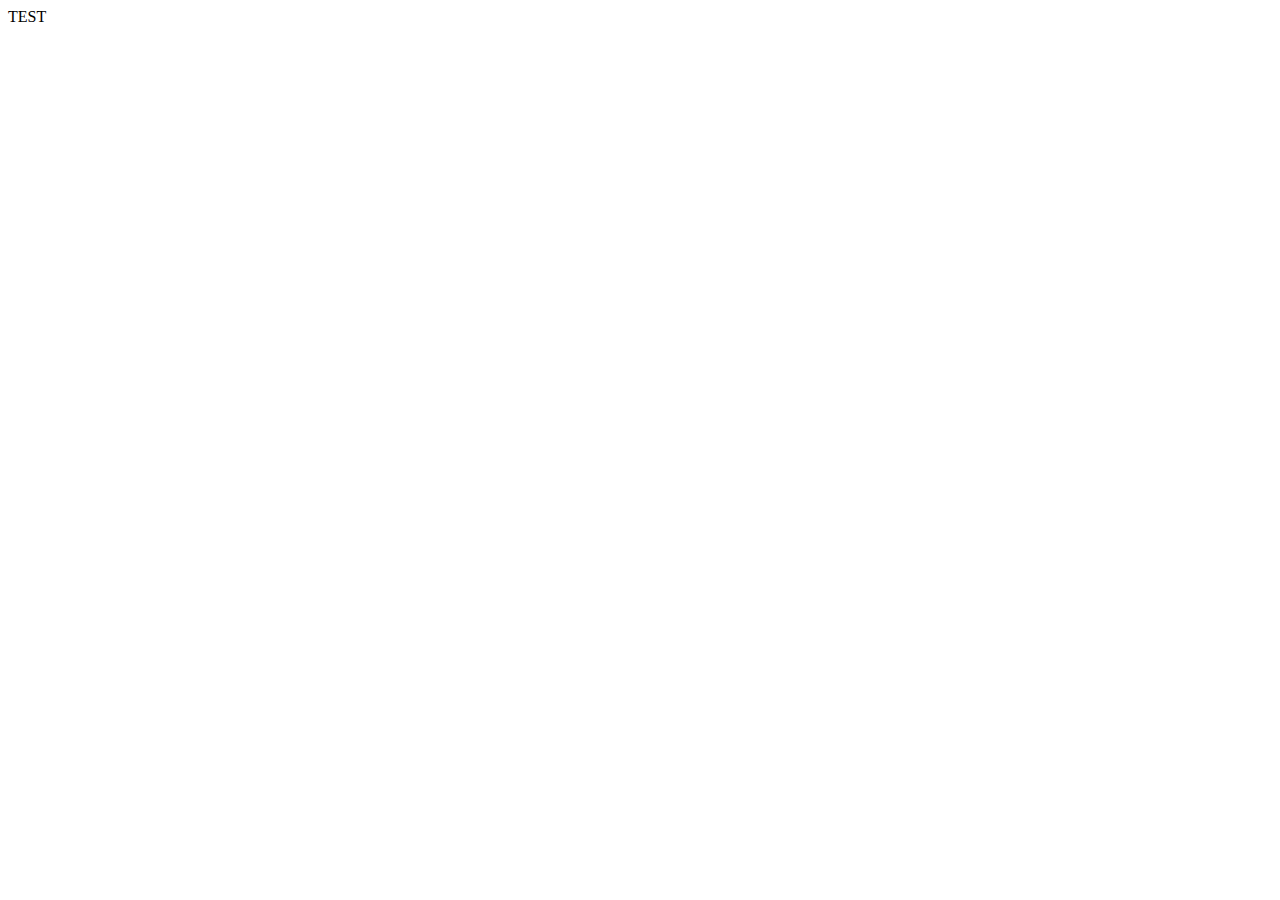
==== index.html @ de59dce8 "first touch index.html with just test content" ====
<!DOCTYPE html>
<html lang="en">
<head>
    <meta charset="UTF-8">
    <meta name="viewport" content="width=device-width, initial-scale=1.0">
    <meta http-equiv="X-UA-Compatible" content="ie=edge">
    <title>Document</title>
</head>
<body>
    TEST
</body>
</html>
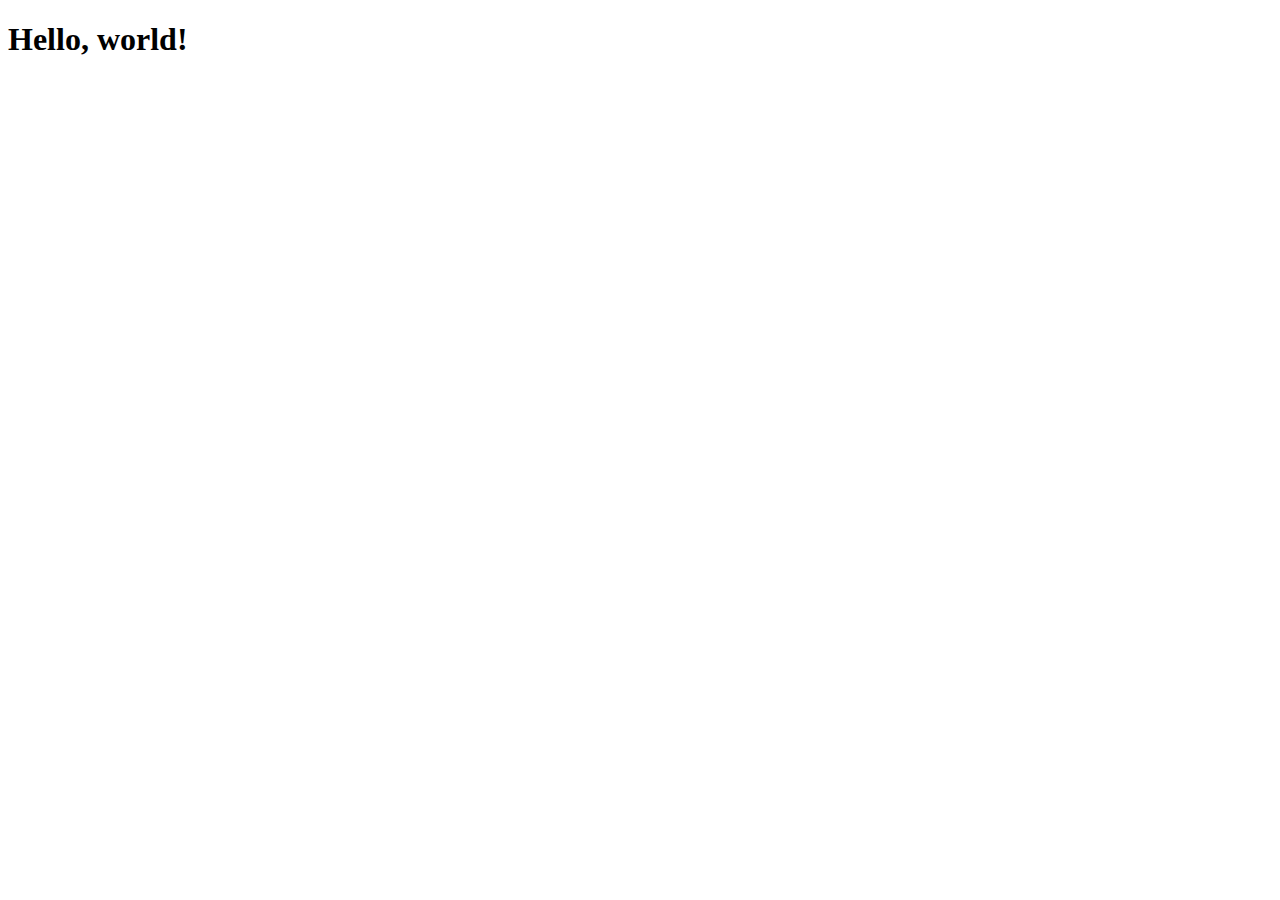
==== commit c94cb4bc: "add bootstrap 4.1.3" ====
--- a/index.html
+++ b/index.html
@@ -1,12 +1,22 @@
 <!DOCTYPE html>
 <html lang="en">
-<head>
-    <meta charset="UTF-8">
-    <meta name="viewport" content="width=device-width, initial-scale=1.0">
-    <meta http-equiv="X-UA-Compatible" content="ie=edge">
-    <title>Document</title>
-</head>
-<body>
-    TEST
-</body>
+  <head>
+    <!-- Required meta tags -->
+    <meta charset="utf-8">
+    <meta name="viewport" content="width=device-width, initial-scale=1, shrink-to-fit=no">
+
+    <!-- Bootstrap CSS -->
+    <link rel="stylesheet" href="https://stackpath.bootstrapcdn.com/bootstrap/4.1.3/css/bootstrap.min.css" integrity="sha384-MCw98/SFnGE8fJT3GXwEOngsV7Zt27NXFoaoApmYm81iuXoPkFOJwJ8ERdknLPMO" crossorigin="anonymous">
+
+    <title>Fickry Bil Iman Portofolio</title>
+  </head>
+  <body>
+    <h1>Hello, world!</h1>
+
+    <!-- Optional JavaScript -->
+    <!-- jQuery first, then Popper.js, then Bootstrap JS -->
+    <script src="https://code.jquery.com/jquery-3.3.1.slim.min.js" integrity="sha384-q8i/X+965DzO0rT7abK41JStQIAqVgRVzpbzo5smXKp4YfRvH+8abtTE1Pi6jizo" crossorigin="anonymous"></script>
+    <script src="https://cdnjs.cloudflare.com/ajax/libs/popper.js/1.14.3/umd/popper.min.js" integrity="sha384-ZMP7rVo3mIykV+2+9J3UJ46jBk0WLaUAdn689aCwoqbBJiSnjAK/l8WvCWPIPm49" crossorigin="anonymous"></script>
+    <script src="https://stackpath.bootstrapcdn.com/bootstrap/4.1.3/js/bootstrap.min.js" integrity="sha384-ChfqqxuZUCnJSK3+MXmPNIyE6ZbWh2IMqE241rYiqJxyMiZ6OW/JmZQ5stwEULTy" crossorigin="anonymous"></script>
+  </body>
 </html>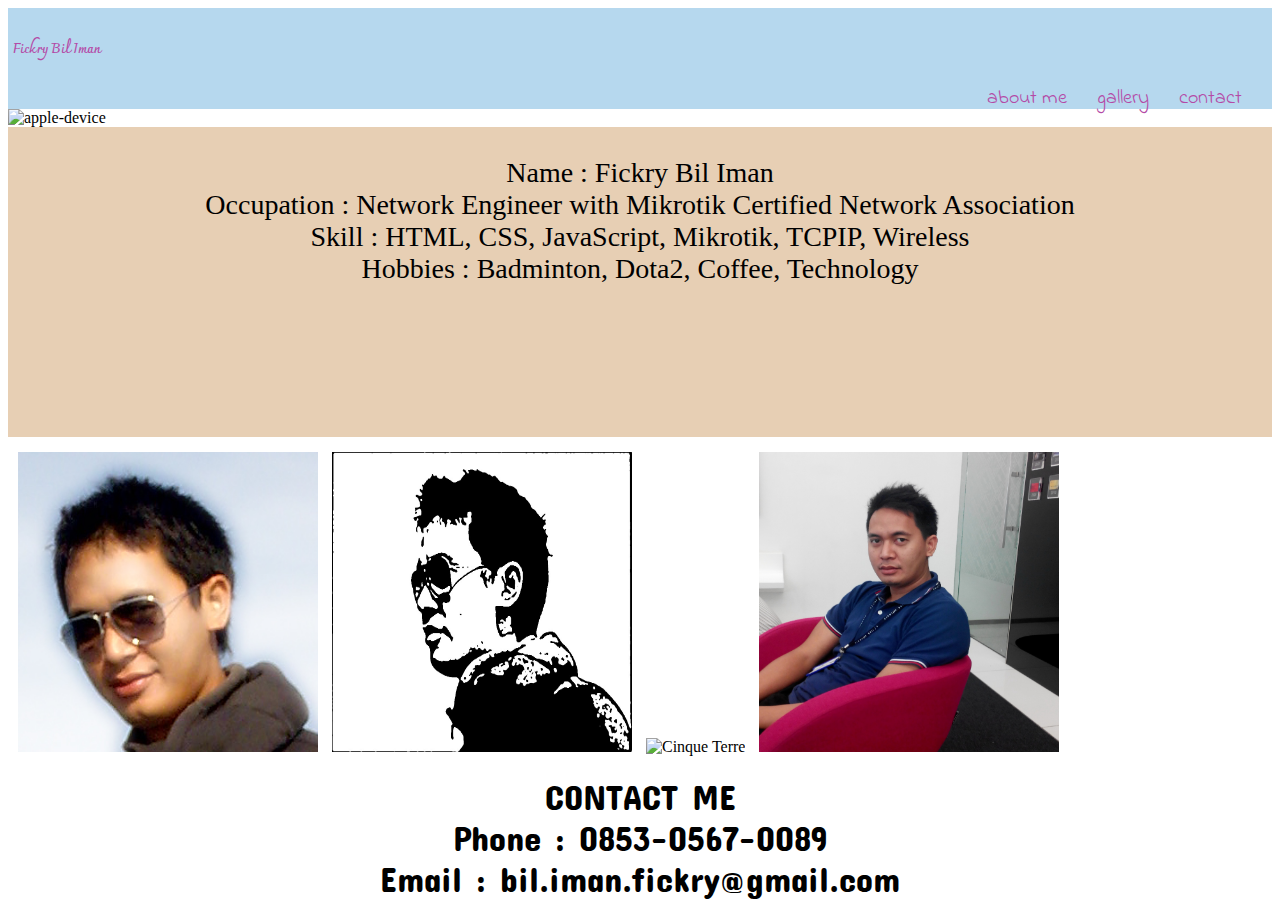
==== commit c7d5603f: "ready to launch" ====
--- a/index.html
+++ b/index.html
@@ -1,4 +1,4 @@
-<!DOCTYPE html>
+<!doctype html>
 <html lang="en">
   <head>
     <!-- Required meta tags -->
@@ -7,11 +7,54 @@
 
     <!-- Bootstrap CSS -->
     <link rel="stylesheet" href="https://stackpath.bootstrapcdn.com/bootstrap/4.1.3/css/bootstrap.min.css" integrity="sha384-MCw98/SFnGE8fJT3GXwEOngsV7Zt27NXFoaoApmYm81iuXoPkFOJwJ8ERdknLPMO" crossorigin="anonymous">
+    <!-- Local CSS -->
+    <link rel="stylesheet" href="assets/style.css">
 
-    <title>Fickry Bil Iman Portofolio</title>
+    <!-- fonts.google.com -->
+    <link href="https://fonts.googleapis.com/css?family=Charmonman" rel="stylesheet">
+    <link href="https://fonts.googleapis.com/css?family=Indie+Flower" rel="stylesheet">
+    <link href="https://fonts.googleapis.com/css?family=Permanent+Marker" rel="stylesheet">
+    <link href="https://fonts.googleapis.com/css?family=Concert+One" rel="stylesheet">
+    
+    <title>Hello, world!</title>
   </head>
   <body>
-    <h1>Hello, world!</h1>
+    <header>
+        <h5 class="d-inline">Fickry Bil Iman</h5>
+        <ul>
+            <li><a href="#aboutme" style="text-decoration: none">contact</a></li>
+            <li><a href="#gallery" style="text-decoration: none">gallery</a></li>
+            <li><a href="#contact" style="text-decoration: none">about me</a></li>
+        </ul>
+    </header>
+    
+    <div>
+        <img class="wall img-thumbnail" src="assets/img/rawpixel.jpg" alt="apple-device">
+    </div>
+
+    <div id="aboutme">
+        <div>Name : Fickry Bil Iman</div>
+        <div>Occupation : Network Engineer with Mikrotik Certified Network Association</div>
+        <div>Skill : HTML, CSS, JavaScript, Mikrotik, TCPIP, Wireless</div>       
+        <div>Hobbies : Badminton, Dota2, Coffee, Technology</div>                   
+    </div>
+    
+    <div id="gallery" class="justify-content-center">
+        <div class="img-galery">
+            <img src="./assets/img/Pilot.jpg" class="gal rounded-circle" alt="Cinque Terre">
+            <img src="./assets/img/Paint.jpg" class="gal rounded-circle" alt="Cinque Terre">
+            <img src="./assets/img/coffee.jpg" class="gal rounded-circle" alt="Cinque Terre">
+            <img src="./assets/img/santai.jpg" class="gal rounded-circle" alt="Cinque Terre">
+        </div>    
+    </div>
+
+    <div id="contact">
+        <div>CONTACT ME</div>
+        <div>Phone : 0853-0567-0089</div>
+        <div>Email : bil.iman.fickry@gmail.com</div>
+    </div>
+    
+
 
     <!-- Optional JavaScript -->
     <!-- jQuery first, then Popper.js, then Bootstrap JS -->
--- a/assets/style.css
+++ b/assets/style.css
@@ -0,0 +1,65 @@
+header {
+    padding-top: 7px;
+    padding-left: 5px;
+    padding-bottom: 7px;
+    background: rgb(182, 216, 238);
+}
+
+h5 {
+    font-family: 'Charmonman', cursive;
+    font-weight: 800;
+    color: rgb(180, 74, 166);
+}
+
+ul {
+    display: inline;
+    list-style-type: none;
+}
+
+li {
+    float: right;
+    padding-right: 30px;
+    font-family: 'Indie Flower', cursive;
+}
+
+a {
+    color: rgb(180, 74, 166);
+    font-size: 20px;
+}
+
+.wall {
+    max-width: 100%;
+    max-height: 100%;
+}
+
+#aboutme {
+    height: 280px;
+    background-blend-mode: saturation;
+    background-color: #e7cfb4;
+    margin-bottom: 15px;
+    font-family: 'Permanent Marker', cursive;
+    font-size: 28px;
+    padding-top: 30px;
+}
+
+#aboutme div {
+    text-align: center;
+    margin: 0 auto;
+}
+
+#gallery {
+    margin-bottom: 20px;
+}
+
+.gal {
+    width: 300px;
+    height: 300px;
+    margin-left: 10px;
+}
+
+#contact {
+    font-family: 'Concert One', cursive;
+    font-size: 35px;
+    text-align: center;
+    
+}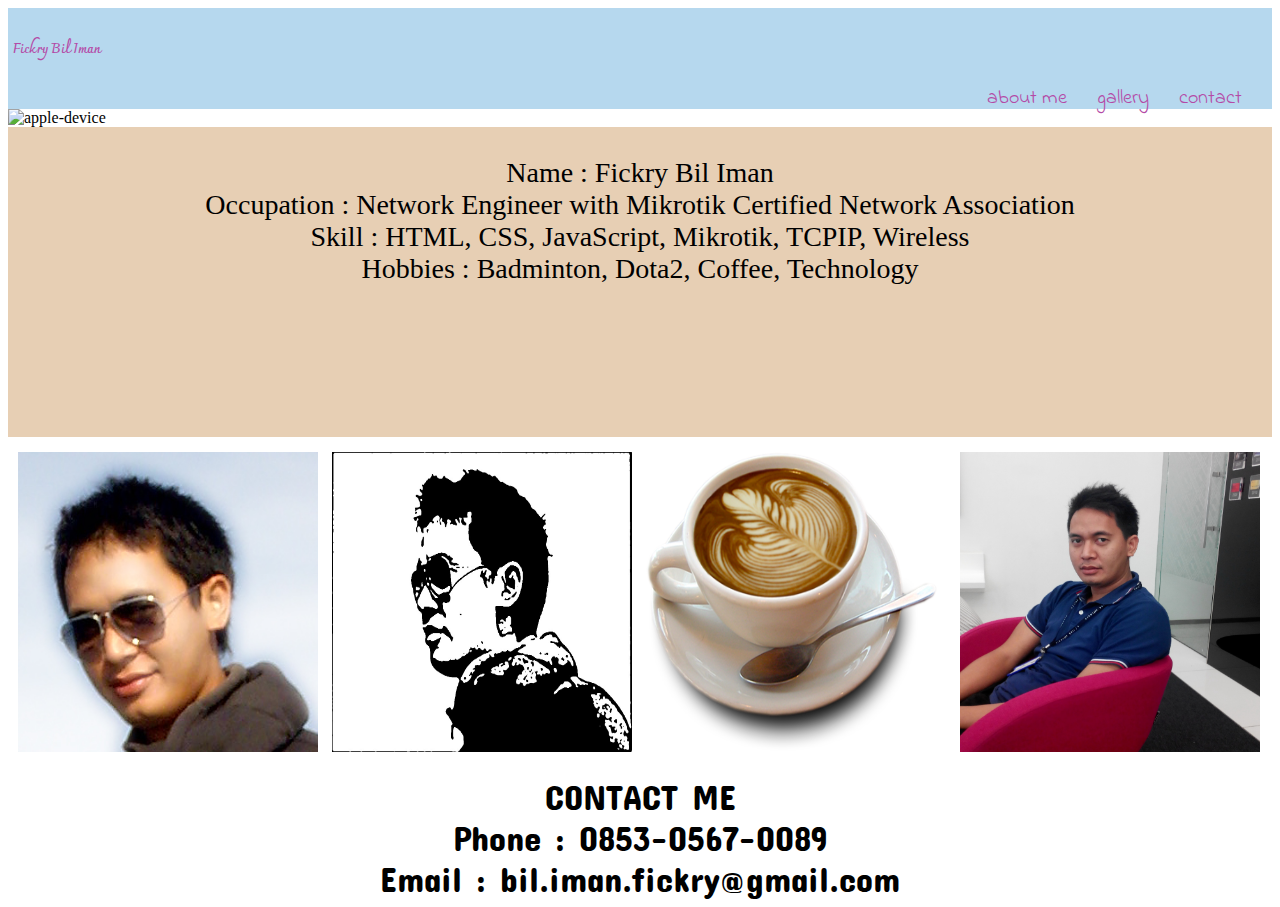
==== commit d818517f: "add coffee" ====
--- a/index.html
+++ b/index.html
@@ -39,12 +39,12 @@
         <div>Hobbies : Badminton, Dota2, Coffee, Technology</div>                   
     </div>
     
-    <div id="gallery" class="justify-content-center">
+    <div id="gallery">
         <div class="img-galery">
-            <img src="./assets/img/Pilot.jpg" class="gal rounded-circle" alt="Cinque Terre">
-            <img src="./assets/img/Paint.jpg" class="gal rounded-circle" alt="Cinque Terre">
-            <img src="./assets/img/coffee.jpg" class="gal rounded-circle" alt="Cinque Terre">
-            <img src="./assets/img/santai.jpg" class="gal rounded-circle" alt="Cinque Terre">
+            <img src="./assets/img/Pilot.jpg" class="gal rounded-circle" alt="Pilot">
+            <img src="./assets/img/Paint.jpg" class="gal rounded-circle" alt="Paint">
+            <img src="./assets/img/coffee.png" class="gal rounded-circle" alt="coffee">
+            <img src="./assets/img/santai.jpg" class="gal rounded-circle" alt="santai">
         </div>    
     </div>
 
